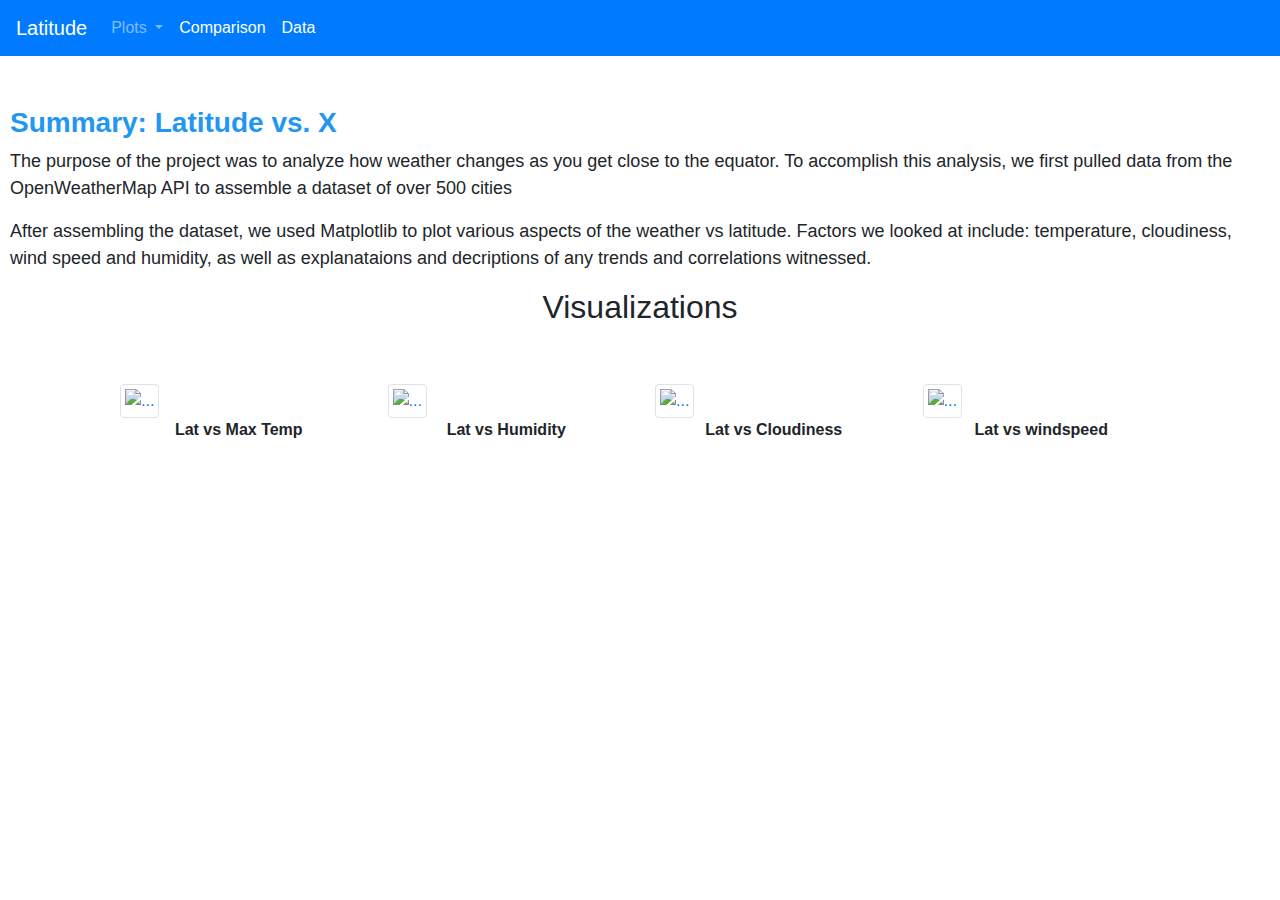
==== WebVisualizations/index.html @ 60e11fc0 "code push" ====
<html lang="en">
<head>
    <meta charset="UTF-8">
    <meta http-equiv="X-UA-Compatible" content="IE=edge">
    <meta name="viewport" content="width=device-width, initial-scale=1">
    <link rel="stylesheet" href="https://stackpath.bootstrapcdn.com/bootstrap/4.3.1/css/bootstrap.min.css" integrity="sha384-ggOyR0iXCbMQv3Xipma34MD+dH/1fQ784/j6cY/iJTQUOhcWr7x9JvoRxT2MZw1T" crossorigin="anonymous">
    <link rel="stylesheet" href="style.css" >
    <title>Latitude</title>
</head>
<body>
  <nav class="navbar navbar-expand-lg navbar-dark bg-primary">
    <a class="navbar-brand" href="index.html">Latitude</a>
    <button class="navbar-toggler" type="button" data-toggle="collapse" data-target="#navbarSupportedContent" aria-controls="navbarSupportedContent" aria-expanded="false" aria-label="Toggle navigation">
      <span class="navbar-toggler-icon"></span>
    </button>

    <div class="collapse navbar-collapse" id="navbarSupportedContent">
      <ul class="navbar-nav mr-auto">
        <li class="nav-item dropdown">
          <a class="nav-link dropdown-toggle" href="#" id="navbarDropdown" role="button" data-toggle="dropdown" aria-haspopup="true" aria-expanded="false">
            Plots
          </a>
          <div class="dropdown-menu" aria-labelledby="navbarDropdown">
            <a class="dropdown-item" href="maxtemp.html">Max Temperature</a>
            <a class="dropdown-item" href="humidity.html">Humidity</a>
            <a class="dropdown-item" href="humidity.html">Cloudiness</a>
            <a class="dropdown-item" href="windspeed.html">Wind Speed</a>
          </div>
        </li>
        <li class="nav-item active">
          <a class="nav-link" href="#">Comparison <span class="sr-only">(current)</span></a>
        </li>
        <li class="nav-item active">
          <a class="nav-link" href="#">Data</a>
        </li>
      </ul>
    </div>
  </nav>

  <div class="main" > 
    <h1>Summary: Latitude vs. X</h1>   
    <p>The purpose of the project was to analyze how weather changes 
        as you get close to the equator.  To accomplish this analysis, we first pulled
        data from the OpenWeatherMap API to assemble a dataset of over 500 cities
    </p>
 
    <p>After assembling the dataset, we used Matplotlib to plot various aspects 
        of the weather vs latitude.  Factors we looked at include: temperature, cloudiness,
        wind speed and humidity, as well as explanataions and decriptions of any 
        trends and correlations witnessed.
    </p>

    <div class="sidebar">
      <h2 class="text-center">Visualizations</h2> 
      <div class="container divvis"> 
        <div class="row">
          <div class="col-12 col-sm-6 col-md col-lg">
              <figure>
                  <div class="thumbnail">
                    <a href="maxtemp.html"><img class="img-thumbnail" src="Resources/assets/images/Fig1.png" alt="..." > </a>
                  </div>
                  <figcaption class="figc">Lat vs Max Temp</figcaption>
              </figure>
          </div>
          <div class="col-12 col-sm-6 col-md col-lg">
            <figure>
              <div class="thumbnail">
                <a href="humidity.html"><img class="img-thumbnail" src="Resources/assets/images/Fig2.png" alt="..." > </a>
              </div>
              <figcaption class="figc">Lat vs Humidity</figcaption>
            </figure>
          </div>
          <div class="col-12 col-sm-6 col-md col-lg">
            <figure>
              <div class="thumbnail">
                <a href="cloudiness.html"><img class="img-thumbnail" src="Resources/assets/images/Fig2.png" alt="..." > </a>
              </div>
              <figcaption class="figc">Lat vs Cloudiness</figcaption>
            </figure>
          </div>
          <div class="col-12 col-sm-6 col-md col-lg">
            <figure>
              <div class="thumbnail">
                <a href="windspeed.html"><img class="img-thumbnail" src="Resources/assets/images/Fig2.png" alt="..." > </a>
              </div>
              <figcaption class="figc">Lat vs windspeed</figcaption>
            </figure>
          </div>
      </div>
    </div>
   </div>
  


    <script src="https://code.jquery.com/jquery-3.3.1.slim.min.js" integrity="sha384-q8i/X+965DzO0rT7abK41JStQIAqVgRVzpbzo5smXKp4YfRvH+8abtTE1Pi6jizo" crossorigin="anonymous"></script>
    <script src="https://cdnjs.cloudflare.com/ajax/libs/popper.js/1.14.7/umd/popper.min.js" integrity="sha384-UO2eT0CpHqdSJQ6hJty5KVphtPhzWj9WO1clHTMGa3JDZwrnQq4sF86dIHNDz0W1" crossorigin="anonymous"></script>
    <script src="https://stackpath.bootstrapcdn.com/bootstrap/4.3.1/js/bootstrap.min.js" integrity="sha384-JjSmVgyd0p3pXB1rRibZUAYoIIy6OrQ6VrjIEaFf/nJGzIxFDsf4x0xIM+B07jRM" crossorigin="anonymous"></script>
</body>
</html>
---- WebVisualizations/style.css ----
.box {
  min-height: 50px;
  padding: 5px;
  margin: 5px;
  font-weight: 800;
  color: #fff;
}

.button1 {
  background-color: #4CAF50; /* Green */
}

.skyblue {
  background: deepskyblue;
}

.purple {
  background: rebeccapurple;
}

.red {
  background: indianred;
}

.divpad {
  padding-left: 5%;
}

.divcent {
  text-align: center;
}

.sidenav {
  width: 160px;
  position: fixed;
  z-index: 1;
  top: 160px;
  left: 10px;
  overflow-x: hidden;
  padding: 8px 0;
}

.sidenav a {
  padding: 6px 8px 6px 16px;
  text-decoration: none;
  font-size: 25px;
  color: #2196F3;
  display: block;
}

.sidenav a:hover {
  color: #064579;
}

.main {
  margin:auto; /* Same width as the sidebar + left position in px */
  padding: 50px 10px;
}

.main h1 {font-size:28px;
          color:#2196F3;
          font-weight: bold;}

.main p {font-size:18px;}

.divvis {
  padding: 50px;
  margin:auto;
}


.figc {text-align: center;
      font-weight: bold;}

@media  (max-width: 450px) {
  .sidenav {padding-top: 15px; width:130px;}
  .sidenav a {font-size: 18px;}
  .main {width:140px;}
  .main h1 {font-size:20px;}
  .main p {font-size:15px;}
}
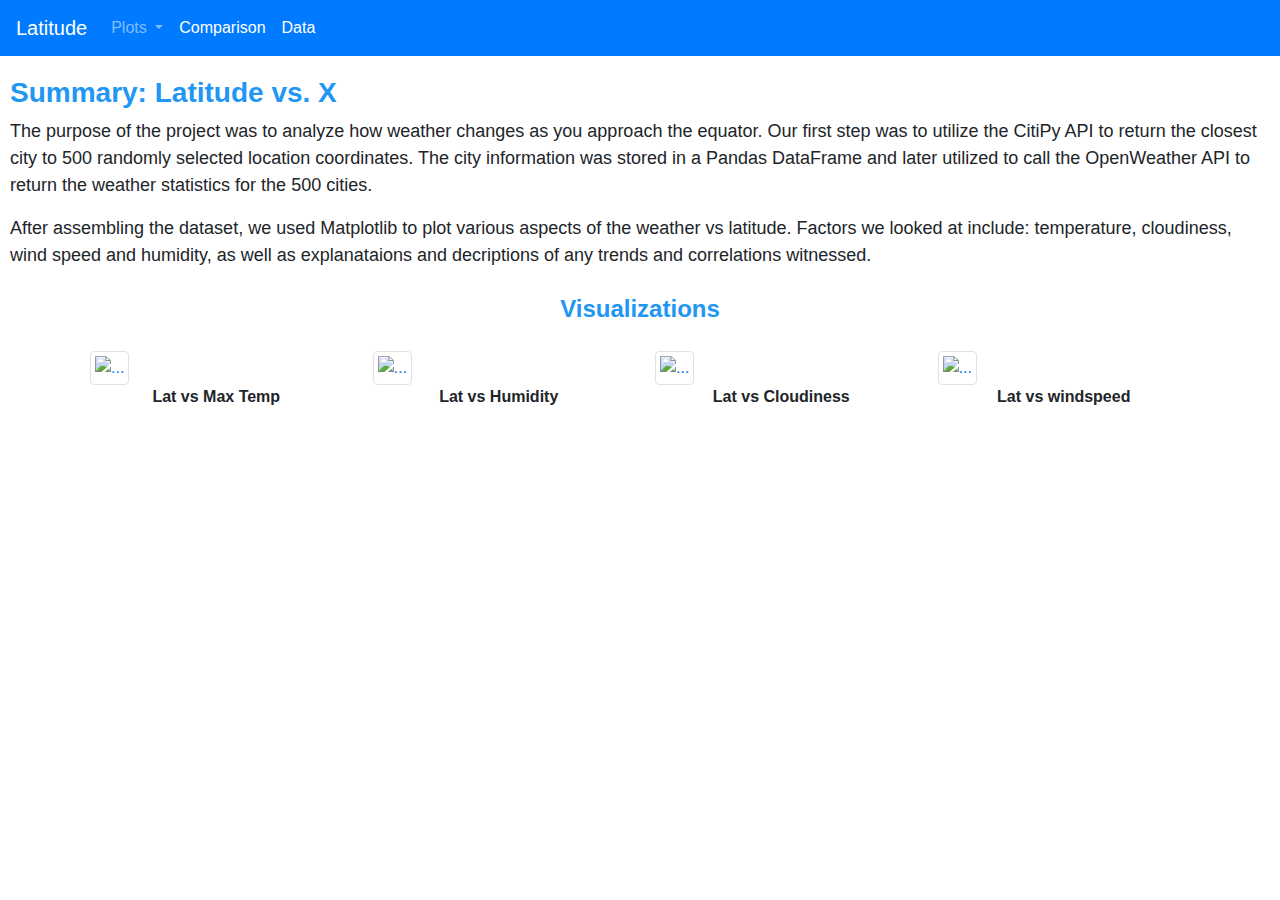
==== commit db1f3ba1: "push" ====
--- a/WebVisualizations/index.html
+++ b/WebVisualizations/index.html
@@ -5,15 +5,15 @@
     <meta name="viewport" content="width=device-width, initial-scale=1">
     <link rel="stylesheet" href="https://stackpath.bootstrapcdn.com/bootstrap/4.3.1/css/bootstrap.min.css" integrity="sha384-ggOyR0iXCbMQv3Xipma34MD+dH/1fQ784/j6cY/iJTQUOhcWr7x9JvoRxT2MZw1T" crossorigin="anonymous">
     <link rel="stylesheet" href="style.css" >
-    <title>Latitude</title>
+    <title>Latitude Versus X</title>
 </head>
 <body>
-  <nav class="navbar navbar-expand-lg navbar-dark bg-primary">
+  <nav class="navbar navbar-expand-sm navbar-dark bg-primary">
     <a class="navbar-brand" href="index.html">Latitude</a>
-    <button class="navbar-toggler" type="button" data-toggle="collapse" data-target="#navbarSupportedContent" aria-controls="navbarSupportedContent" aria-expanded="false" aria-label="Toggle navigation">
+    <button class="navbar-toggler" type="button" data-toggle="collapse" data-target="#navbarSupportedContent" 
+            aria-controls="navbarSupportedContent" aria-expanded="false" aria-label="Toggle navigation">
       <span class="navbar-toggler-icon"></span>
     </button>
-
     <div class="collapse navbar-collapse" id="navbarSupportedContent">
       <ul class="navbar-nav mr-auto">
         <li class="nav-item dropdown">
@@ -28,10 +28,10 @@
           </div>
         </li>
         <li class="nav-item active">
-          <a class="nav-link" href="#">Comparison <span class="sr-only">(current)</span></a>
+          <a class="nav-link" href="comparison.html">Comparison <span class="sr-only">(current)</span></a>
         </li>
         <li class="nav-item active">
-          <a class="nav-link" href="#">Data</a>
+          <a class="nav-link" href="data.html">Data</a>
         </li>
       </ul>
     </div>
@@ -39,9 +39,9 @@
 
   <div class="main" > 
     <h1>Summary: Latitude vs. X</h1>   
-    <p>The purpose of the project was to analyze how weather changes 
-        as you get close to the equator.  To accomplish this analysis, we first pulled
-        data from the OpenWeatherMap API to assemble a dataset of over 500 cities
+    <p>The purpose of the project was to analyze how weather changes as you approach the equator.   Our first step was to 
+       utilize the CitiPy API to return the closest city to 500 randomly selected location coordinates.  The city information was
+       stored in a Pandas DataFrame and later utilized to call the OpenWeather API to return the weather statistics for the 500 cities.
     </p>
  
     <p>After assembling the dataset, we used Matplotlib to plot various aspects 
@@ -49,8 +49,9 @@
         wind speed and humidity, as well as explanataions and decriptions of any 
         trends and correlations witnessed.
     </p>
-
-    <div class="sidebar">
+    </div>
+    
+    <div class="sidebar sidenav">
       <h2 class="text-center">Visualizations</h2> 
       <div class="container divvis"> 
         <div class="row">
@@ -73,7 +74,7 @@
           <div class="col-12 col-sm-6 col-md col-lg">
             <figure>
               <div class="thumbnail">
-                <a href="cloudiness.html"><img class="img-thumbnail" src="Resources/assets/images/Fig2.png" alt="..." > </a>
+                <a href="cloudiness.html"><img class="img-thumbnail" src="Resources/assets/images/Fig3.png" alt="..." > </a>
               </div>
               <figcaption class="figc">Lat vs Cloudiness</figcaption>
             </figure>
@@ -81,7 +82,7 @@
           <div class="col-12 col-sm-6 col-md col-lg">
             <figure>
               <div class="thumbnail">
-                <a href="windspeed.html"><img class="img-thumbnail" src="Resources/assets/images/Fig2.png" alt="..." > </a>
+                <a href="windspeed.html"><img class="img-thumbnail" src="Resources/assets/images/Fig4.png" alt="..." > </a>
               </div>
               <figcaption class="figc">Lat vs windspeed</figcaption>
             </figure>
--- a/WebVisualizations/style.css
+++ b/WebVisualizations/style.css
@@ -1,52 +1,21 @@
 .box {
-  min-height: 50px;
+  min-height: 20px;
   padding: 5px;
   margin: 5px;
   font-weight: 800;
   color: #fff;
 }
 
-.button1 {
-  background-color: #4CAF50; /* Green */
-}
-
-.skyblue {
-  background: deepskyblue;
-}
-
-.purple {
-  background: rebeccapurple;
-}
-
-.red {
-  background: indianred;
-}
 
 .divpad {
   padding-left: 5%;
 }
 
-.divcent {
-  text-align: center;
+
+.sidenav {
+  padding-bottom: 50px;
 }
 
-.sidenav {
-  width: 160px;
-  position: fixed;
-  z-index: 1;
-  top: 160px;
-  left: 10px;
-  overflow-x: hidden;
-  padding: 8px 0;
-}
-
-.sidenav a {
-  padding: 6px 8px 6px 16px;
-  text-decoration: none;
-  font-size: 25px;
-  color: #2196F3;
-  display: block;
-}
 
 .sidenav a:hover {
   color: #064579;
@@ -54,17 +23,20 @@
 
 .main {
   margin:auto; /* Same width as the sidebar + left position in px */
-  padding: 50px 10px;
+  padding: 20px 10px 10px 10px;
 }
 
-.main h1 {font-size:28px;
-          color:#2196F3;
-          font-weight: bold;}
+h1 {font-size:28px;
+    color:#2196F3;
+    font-weight: bold;}
 
+h2 {font-size:24px;
+    color:#2196F3;
+    font-weight: bold;}
 .main p {font-size:18px;}
 
 .divvis {
-  padding: 50px;
+  padding: 20px;
   margin:auto;
 }
 
@@ -72,10 +44,25 @@
 .figc {text-align: center;
       font-weight: bold;}
 
-@media  (max-width: 450px) {
-  .sidenav {padding-top: 15px; width:130px;}
-  .sidenav a {font-size: 18px;}
-  .main {width:140px;}
-  .main h1 {font-size:20px;}
-  .main p {font-size:15px;}
+/* Adding media queries to show the drop-down, and hide the navbar when the screen is smaller than 480 pixels.
+  
+   Note this style did not seem to work. May be due to new functionality with bootstrap 4.0 used class navbar-expand-sm
+*/
+@media (max-width: 480px) {
+  .navbar li {
+    padding: 10px;
+  }
+
+  .post {
+    margin-right: 30px;
+    margin-left: 30px;
+  }
+
+  .navbar ul {
+    visibility: hidden;
+  }
+
+  #nav-select {
+    visibility: visible;
+  }
 }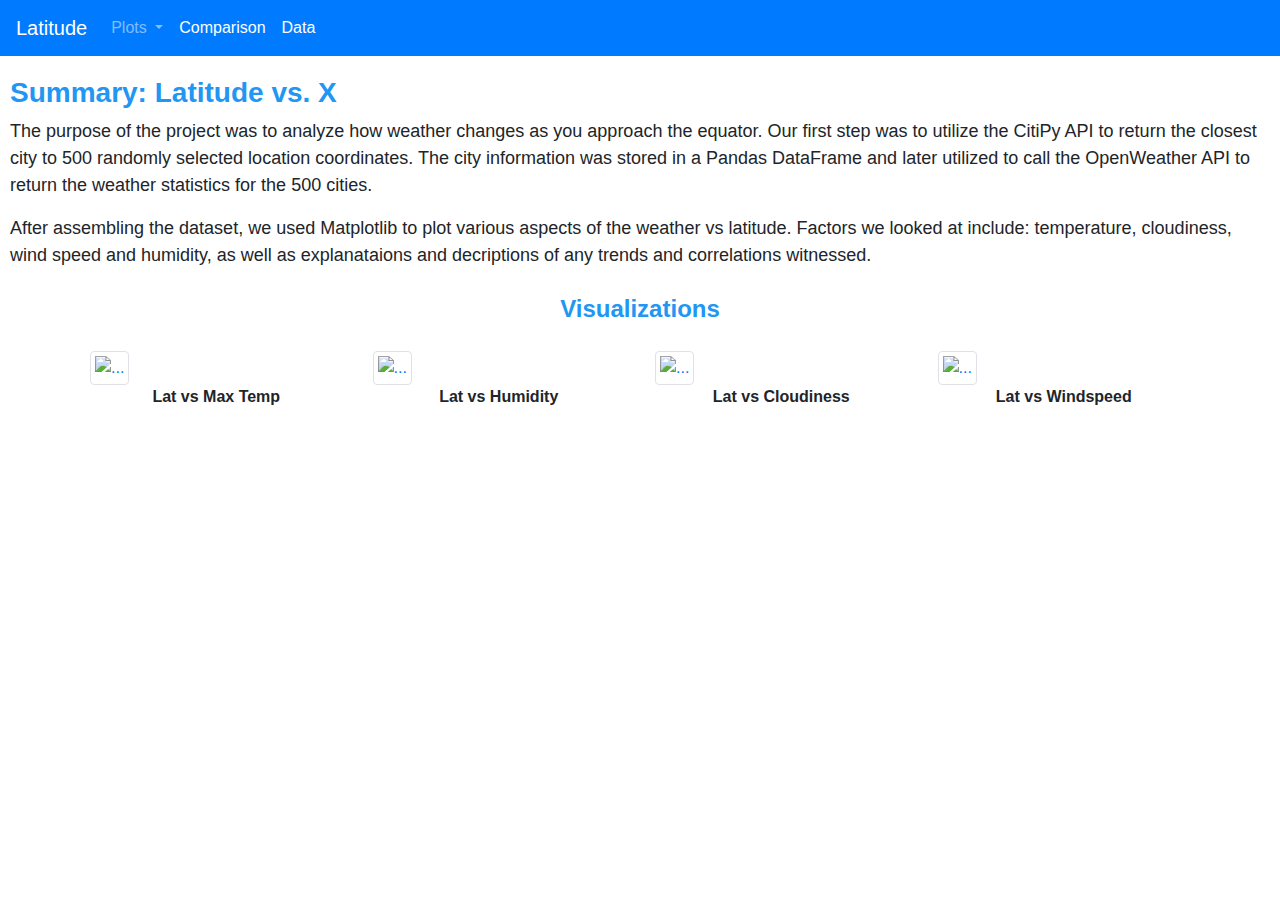
==== commit 4fe2caaa: "data table push" ====
--- a/WebVisualizations/index.html
+++ b/WebVisualizations/index.html
@@ -23,7 +23,7 @@
           <div class="dropdown-menu" aria-labelledby="navbarDropdown">
             <a class="dropdown-item" href="maxtemp.html">Max Temperature</a>
             <a class="dropdown-item" href="humidity.html">Humidity</a>
-            <a class="dropdown-item" href="humidity.html">Cloudiness</a>
+            <a class="dropdown-item" href="cloudiness.html">Cloudiness</a>
             <a class="dropdown-item" href="windspeed.html">Wind Speed</a>
           </div>
         </li>
@@ -84,7 +84,7 @@
               <div class="thumbnail">
                 <a href="windspeed.html"><img class="img-thumbnail" src="Resources/assets/images/Fig4.png" alt="..." > </a>
               </div>
-              <figcaption class="figc">Lat vs windspeed</figcaption>
+              <figcaption class="figc">Lat vs Windspeed</figcaption>
             </figure>
           </div>
       </div>
